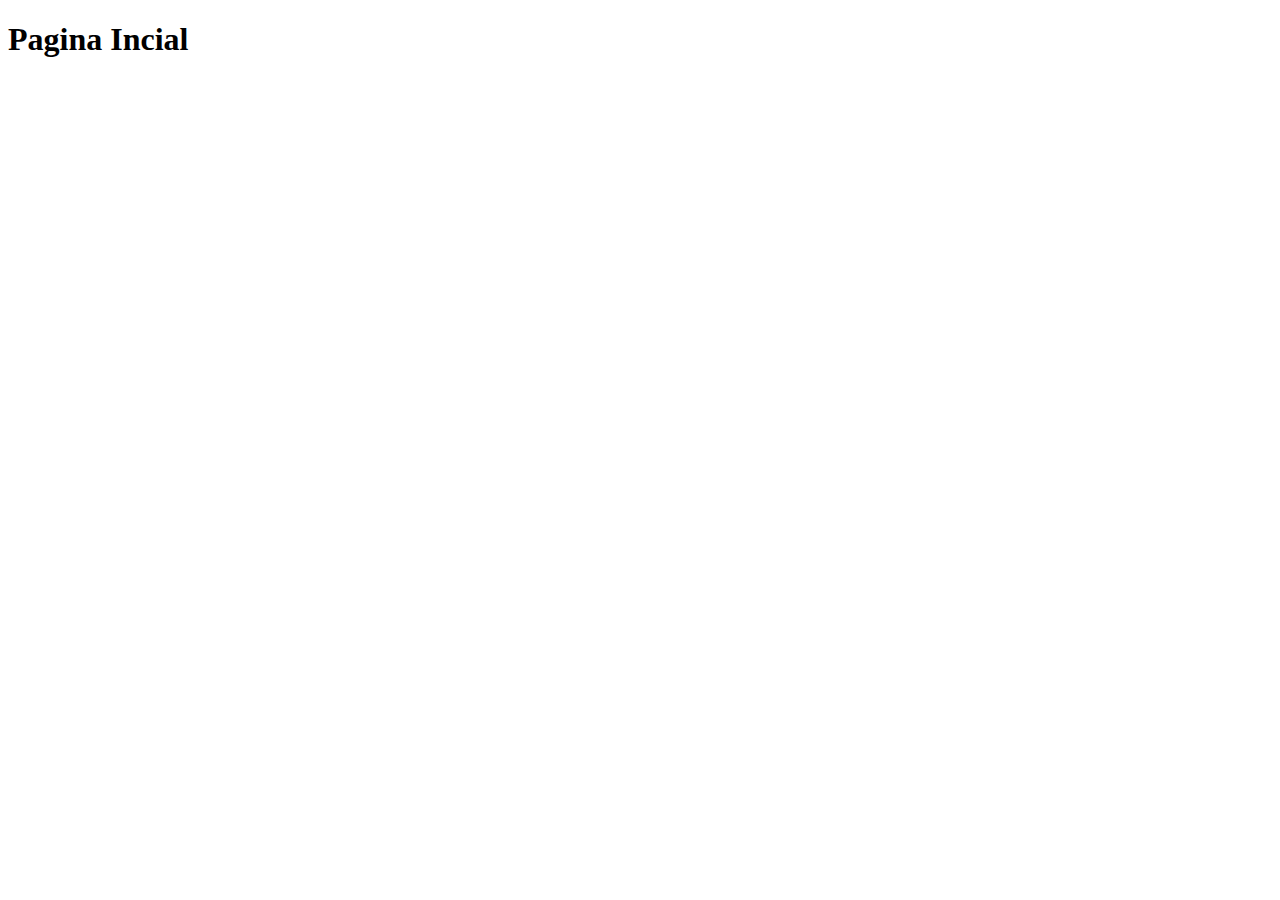
==== index.html @ fe0888e3 "Modificando index e sobre e adicionando pagina contato" ====
<!DOCTYPE html>
<html lang="en">
<head>
    <meta charset="UTF-8">
    <meta name="viewport" content="width=device-width, initial-scale=1.0">
    <title>Pagina Incial</title>
</head>
<body>
    <h1>Pagina Incial</h1>
</body>
</html>
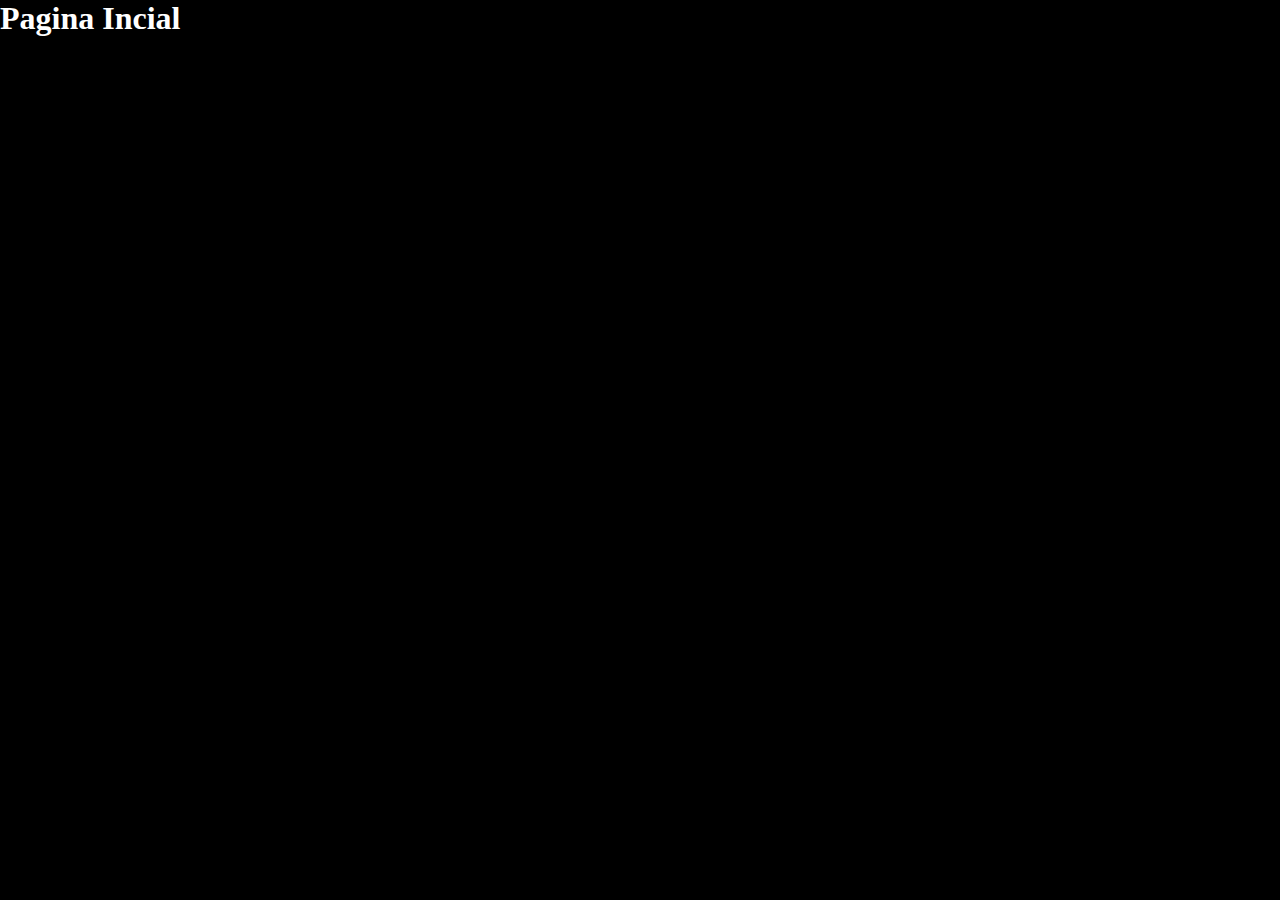
==== commit 3cdfd776: "criando os arquivos javascript e css no assets e linkando em todas as paginas" ====
--- a/index.html
+++ b/index.html
@@ -3,9 +3,11 @@
 <head>
     <meta charset="UTF-8">
     <meta name="viewport" content="width=device-width, initial-scale=1.0">
+    <link rel="stylesheet" href="assets/css/style.css">
     <title>Pagina Incial</title>
 </head>
 <body>
     <h1>Pagina Incial</h1>
+    <script src="assets/js/script.js"></script>
 </body>
 </html>--- a/assets/css/style.css
+++ b/assets/css/style.css
@@ -0,0 +1,9 @@
+* {
+    padding: 0%;
+    margin: 0;
+}
+
+body{
+    background-color: black;
+    color: white;
+}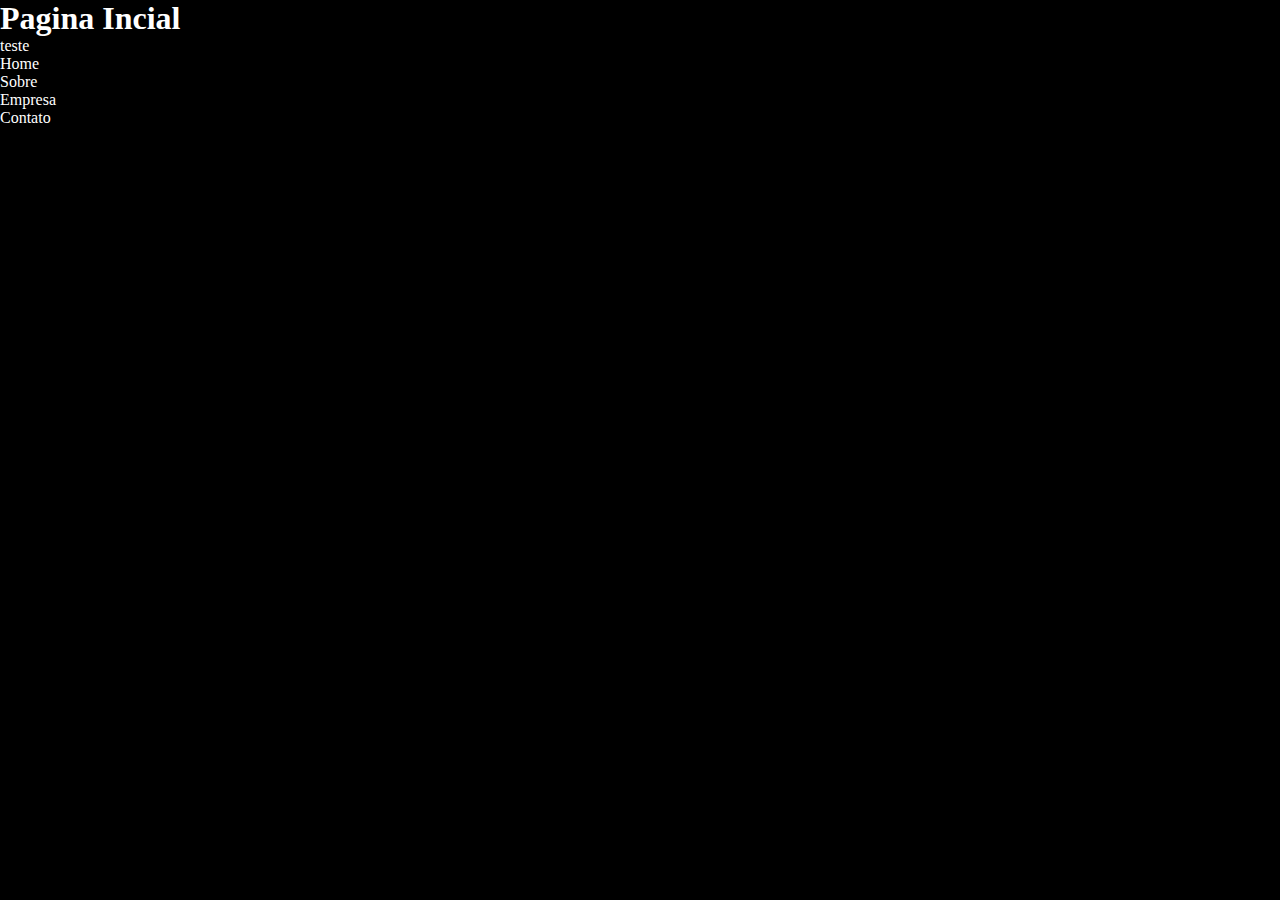
==== commit ad98ae75: "Adicionando header e nav no index.html" ====
--- a/index.html
+++ b/index.html
@@ -7,7 +7,18 @@
     <title>Pagina Incial</title>
 </head>
 <body>
-    <h1>Pagina Incial</h1>
+    <header>
+        <h1>Pagina Incial</h1>
+        <p>teste</p>
+    </header>
+    <nav>
+        <ul>
+            <li>Home</li>
+            <li>Sobre</li>
+            <li>Empresa</li>
+            <li>Contato</li>
+        </ul>
+    </nav>
     <script src="assets/js/script.js"></script>
 </body>
 </html>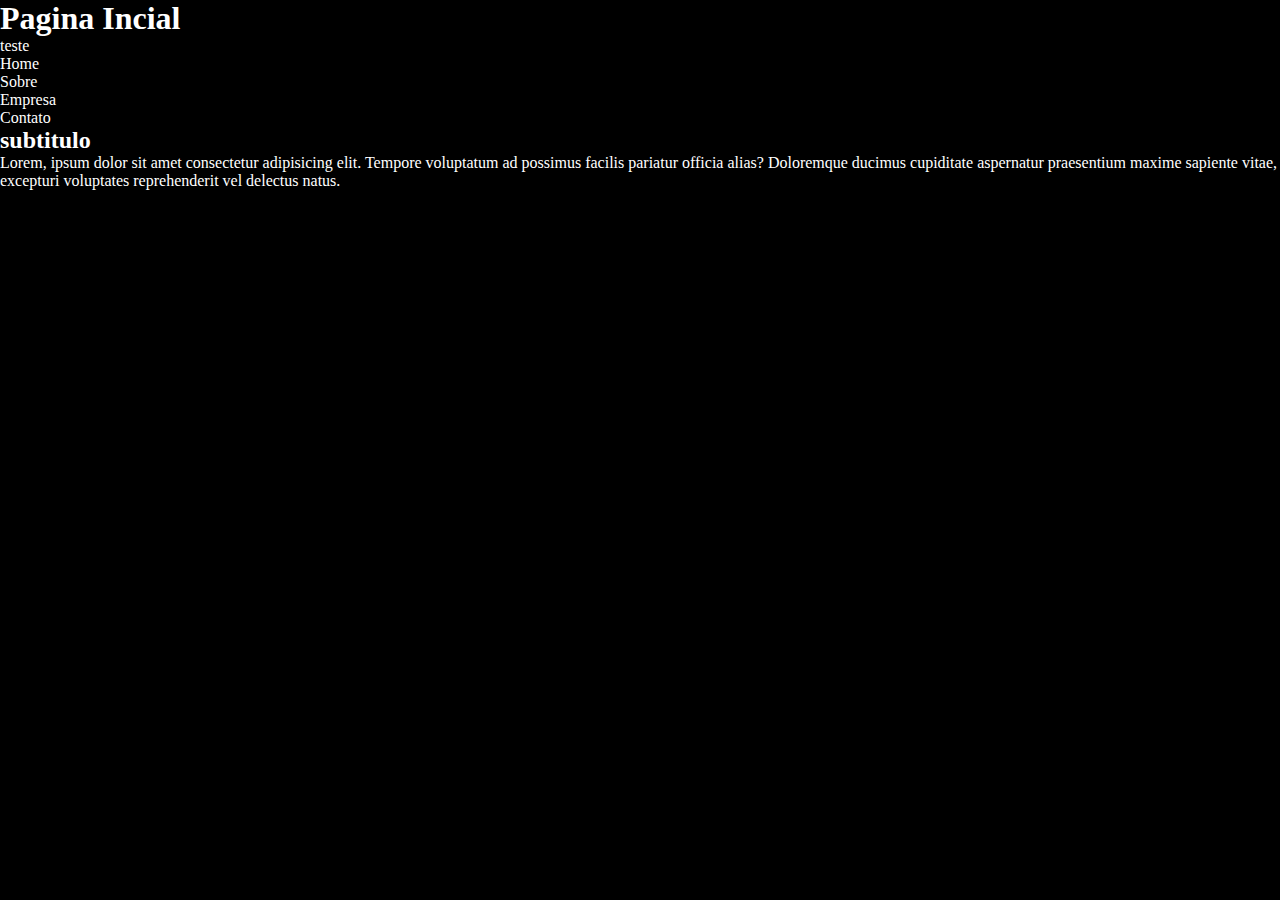
==== commit 3c678c57: "adicionionando texto no index.html" ====
--- a/index.html
+++ b/index.html
@@ -19,6 +19,9 @@
             <li>Contato</li>
         </ul>
     </nav>
+
+    <h2>subtitulo</h2>
+    <p>Lorem, ipsum dolor sit amet consectetur adipisicing elit. Tempore voluptatum ad possimus facilis pariatur officia alias? Doloremque ducimus cupiditate aspernatur praesentium maxime sapiente vitae, excepturi voluptates reprehenderit vel delectus natus.</p>
     <script src="assets/js/script.js"></script>
 </body>
 </html>